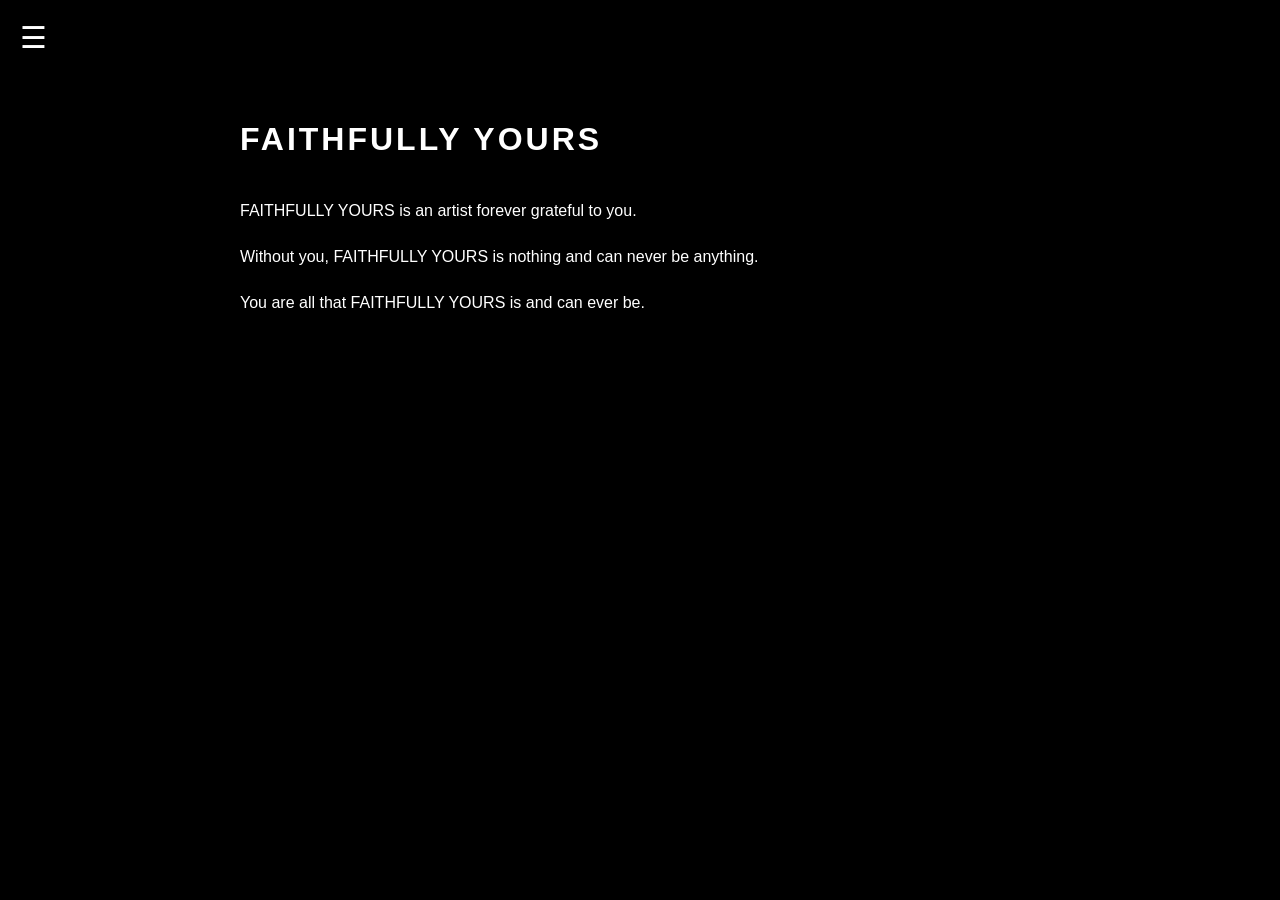
==== about.html @ ea8e70ef "CHANGES IN EVERYTHING" ====
<!DOCTYPE html>
<html>

<head>
  <meta charset="UTF-8">
  <title>About</title>
  <link rel="stylesheet" href="style.css">
</head>

<body>

<div class="menu-button" id="menuButton" onclick="toggleMenu()">☰</div>

<div class="menu" id="menu">
  <a href="index.html">HOME</a>
  <a href="project4.html">UNTITLED PROJECT 4</a>
  <a href="project3.html">UNTITLED PROJECT 3</a>
  <a href="project2.html">UNTITLED PROJECT 2</a>
  <a href="project1.html">UNTITLED PROJECT 1</a>
</div>

<div class="about-container">

    <h1>FAITHFULLY YOURS</h1>

    <p>
      FAITHFULLY YOURS is an artist forever grateful to you. 
    </p>

    <p>
      Without you, FAITHFULLY YOURS is nothing and can never be anything.
    </p>

    <p>
      You are all that FAITHFULLY YOURS is and can ever be.
    </p>

</div>

<script src="script.js"></script>

</body>
</html>
---- style.css ----
html {
  scroll-snap-type: y proximity;
  scroll-behavior: smooth;
}

body {
  margin: 0;
  padding: 0;
  font-family: Arial, sans-serif;
  background: black;
  color: white;
  overflow-y: auto;
}

/* Hero video */
.hero {
  position: relative;
  z-index: 1;
}
.hero video {
  width: 100%;
  height: 100vh;
  object-fit: cover;
}

/* Text section */
.text {
  text-align: center;
  padding: 50px;
  font-size: 70px;
}

/* Video sections */
  .video-section:first-of-type {
  scroll-snap-align: start;
}
  
.video-section {
  min-height: 100vh;
  scroll-snap-align: start;

  display: flex;
  flex-direction: column;
  justify-content: center;
  align-items: center;

  gap: 12px;
  box-sizing: border-box;
}

.video-section {
  margin-bottom: 120px;
}

/* Vimeo videos */
.video-section iframe {
  width: 90vw;
  height: 90vh;
  border: none;
  display: block;
}

.video-title {
  display: block;
  margin-bottom: 5px;
  margin-top: 10px;
  text-decoration: none;
  color: white;
  letter-spacing: 1px;
  text-transform: uppercase;
}


/* Menu */
.menu-button {
  position: fixed;
  top: 20px;
  left: 20px;
  font-size: 30px;
  cursor: pointer;
  z-index: 2000;

  color: white;
  transition: color 0.3s ease;
}

.menu {
  position: fixed;
  top: 0;
  left: -220px;
  width: 220px;
  height: 100vh;
  background: rgba(0, 0, 0, 0.55);
  backdrop-filter: blur(8px);
  -webkit-backdrop-filter: blur(8px);
  padding-top: 60px;
  transition: left 0.3s ease;
  z-index: 1000;
  overflow-y: auto; 
}

.menu-button.dark {
  color: black;
}

.menu-button.light {
  color: white;
}

.menu.open {
  left: 0;
}

.menu a {
  display: block;
  padding: 15px;
  color: white;
  text-decoration: none;
}

.about-container {
  max-width: 800px;
  margin: 0 auto;
  padding: 100px 20px;
  color: white;
  font-family: Arial, sans-serif;
}

.about-container h1 {
  letter-spacing: 3px;
  text-transform: uppercase;
  margin-bottom: 40px;
}

.about-container p {
  line-height: 1.6;
  margin-bottom: 20px;
}

.back-button {
  display: inline-block;
  margin-bottom: 40px;
  color: white;
  text-decoration: none;
  letter-spacing: 2px;
}

.nav-arrows {
  position: fixed;
  top: 12vh;
  left: 0;
  width: 100%;
  z-index: 1000;
  pointer-events: none;
}

.left-arrow,
.right-arrow {
  position: absolute;
  pointer-events: auto;
  color: white;
  text-decoration: none;
  line-height: 1.3;
}

.left-arrow {
  left: 40px;
  transition: opacity 0.3s ease;
}

.left-arrow.hidden {
  opacity: 0.15;
  pointer-events: none;
}

.right-arrow {
  right: 40px;
  text-align: right;
}

.nav-arrows a {
  color: white;
  text-decoration: none;
  font-size: 13px;
  letter-spacing: 2px;
  opacity: 0.9;
  text-transform: uppercase;
  white-space: nowrap;
}

.project-page {
  height: 100vh;
  display: flex;
  justify-content: center;
  align-items: center;
}

.project-page iframe {
  width: 90vw;
  height: 90vh;
  border: none;
}
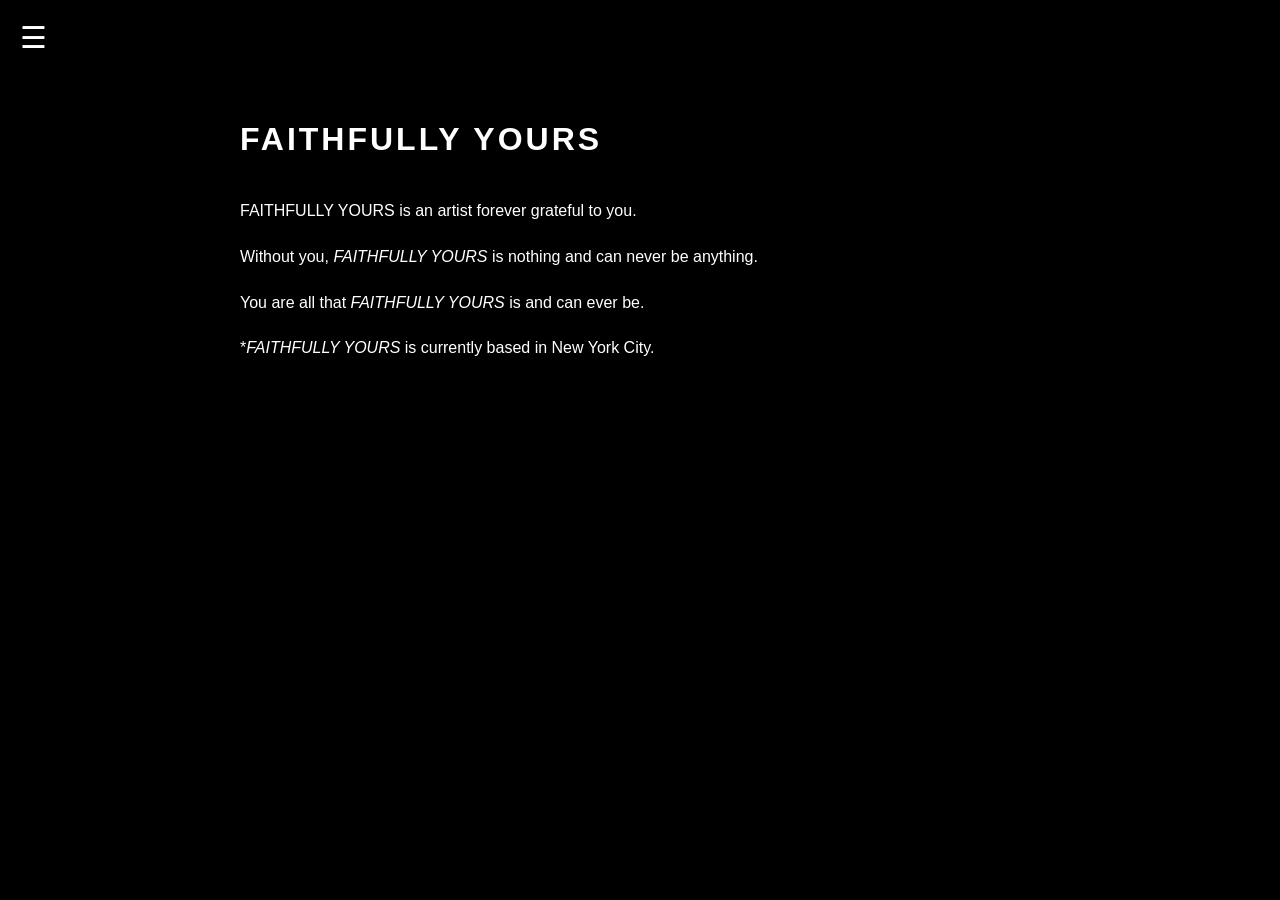
==== commit 3818fe09: "Update the italics in about" ====
--- a/about.html
+++ b/about.html
@@ -24,15 +24,23 @@
     <h1>FAITHFULLY YOURS</h1>
 
     <p>
-      FAITHFULLY YOURS is an artist forever grateful to you. 
+      </em>FAITHFULLY YOURS</em> is an artist forever grateful to you. 
     </p>
 
     <p>
-      Without you, FAITHFULLY YOURS is nothing and can never be anything.
+      Without you, <em>FAITHFULLY YOURS</em> is nothing and can never be anything.
     </p>
 
     <p>
-      You are all that FAITHFULLY YOURS is and can ever be.
+      You are all that <em>FAITHFULLY YOURS</em> is and can ever be.
+    </p>
+
+    <p>
+     
+    </p>
+
+    <p>
+      *<em>FAITHFULLY YOURS</em> is currently based in New York City.
     </p>
 
 </div>
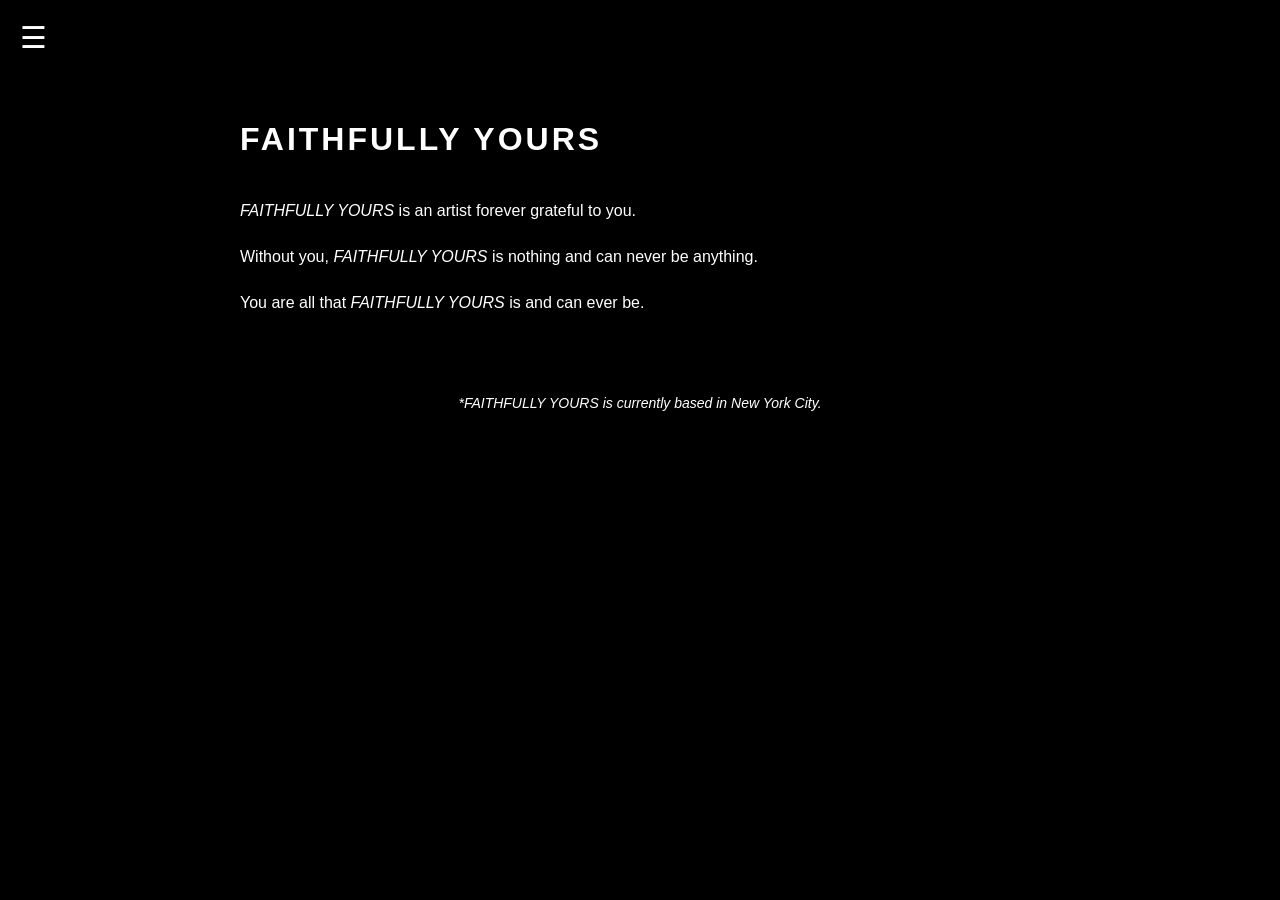
==== commit 2cd861e8: "Update the About page" ====
--- a/about.html
+++ b/about.html
@@ -24,7 +24,7 @@
     <h1>FAITHFULLY YOURS</h1>
 
     <p>
-      </em>FAITHFULLY YOURS</em> is an artist forever grateful to you. 
+      <em>FAITHFULLY YOURS</em> is an artist forever grateful to you. 
     </p>
 
     <p>
@@ -35,13 +35,9 @@
       You are all that <em>FAITHFULLY YOURS</em> is and can ever be.
     </p>
 
-    <p>
-     
-    </p>
-
-    <p>
+    <div class="about-footer">
       *<em>FAITHFULLY YOURS</em> is currently based in New York City.
-    </p>
+    </div>
 
 </div>
 
--- a/style.css
+++ b/style.css
@@ -137,6 +137,14 @@
   margin-bottom: 20px;
 }
 
+.about-footer {
+    margin-top: 80px;
+    padding-bottom: 30px;
+    text-align: center;
+    font-style: italic;
+    font-size: 14px;
+}
+
 .back-button {
   display: inline-block;
   margin-bottom: 40px;
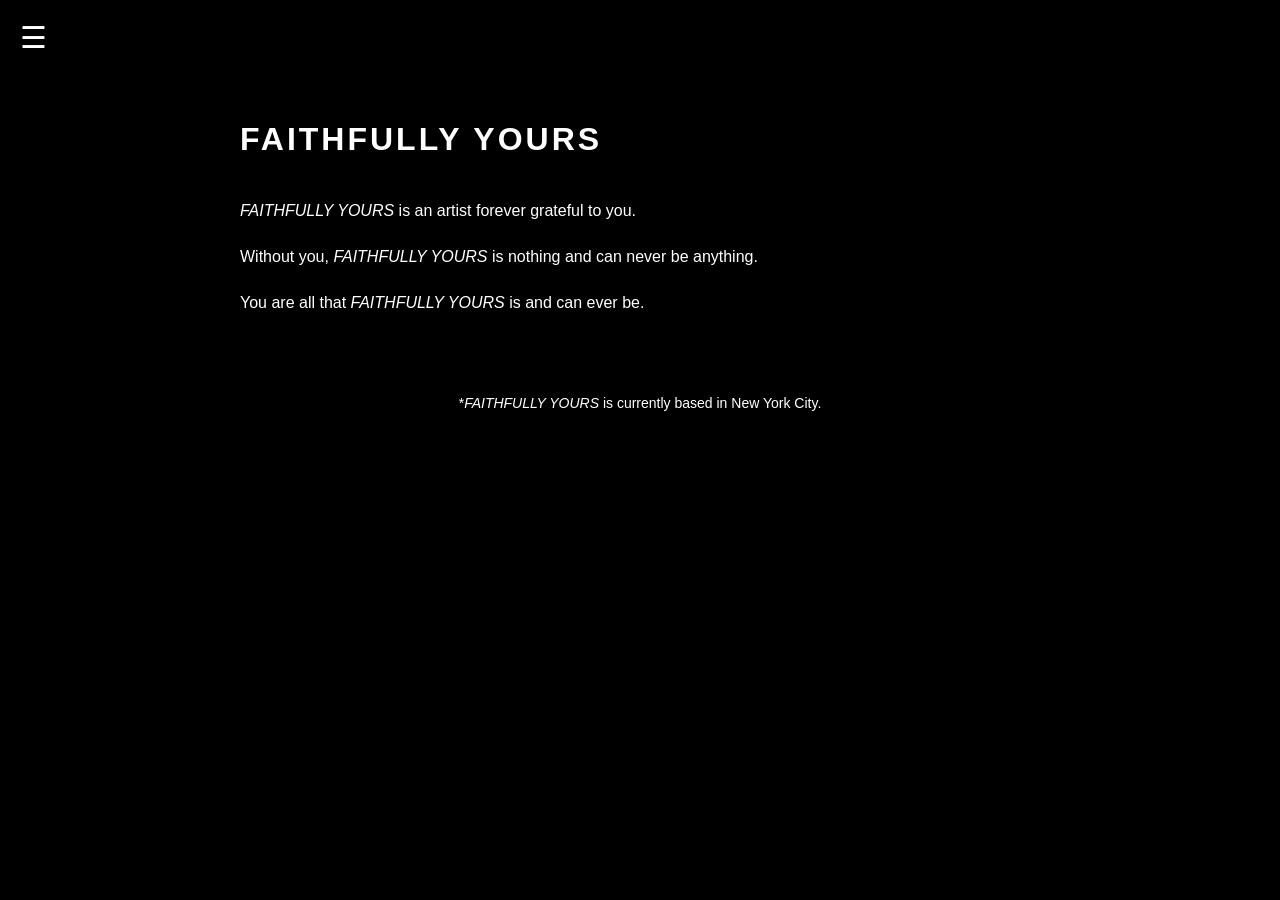
==== commit 509acfaf: "Change Menu in About page" ====
--- a/about.html
+++ b/about.html
@@ -13,6 +13,7 @@
 
 <div class="menu" id="menu">
   <a href="index.html">HOME</a>
+  <a href="about.html">ABOUT</a>
   <a href="project4.html">UNTITLED PROJECT 4</a>
   <a href="project3.html">UNTITLED PROJECT 3</a>
   <a href="project2.html">UNTITLED PROJECT 2</a>
--- a/style.css
+++ b/style.css
@@ -141,7 +141,7 @@
     margin-top: 80px;
     padding-bottom: 30px;
     text-align: center;
-    font-style: italic;
+    font-family: Arial, sans-serif;
     font-size: 14px;
 }
 
